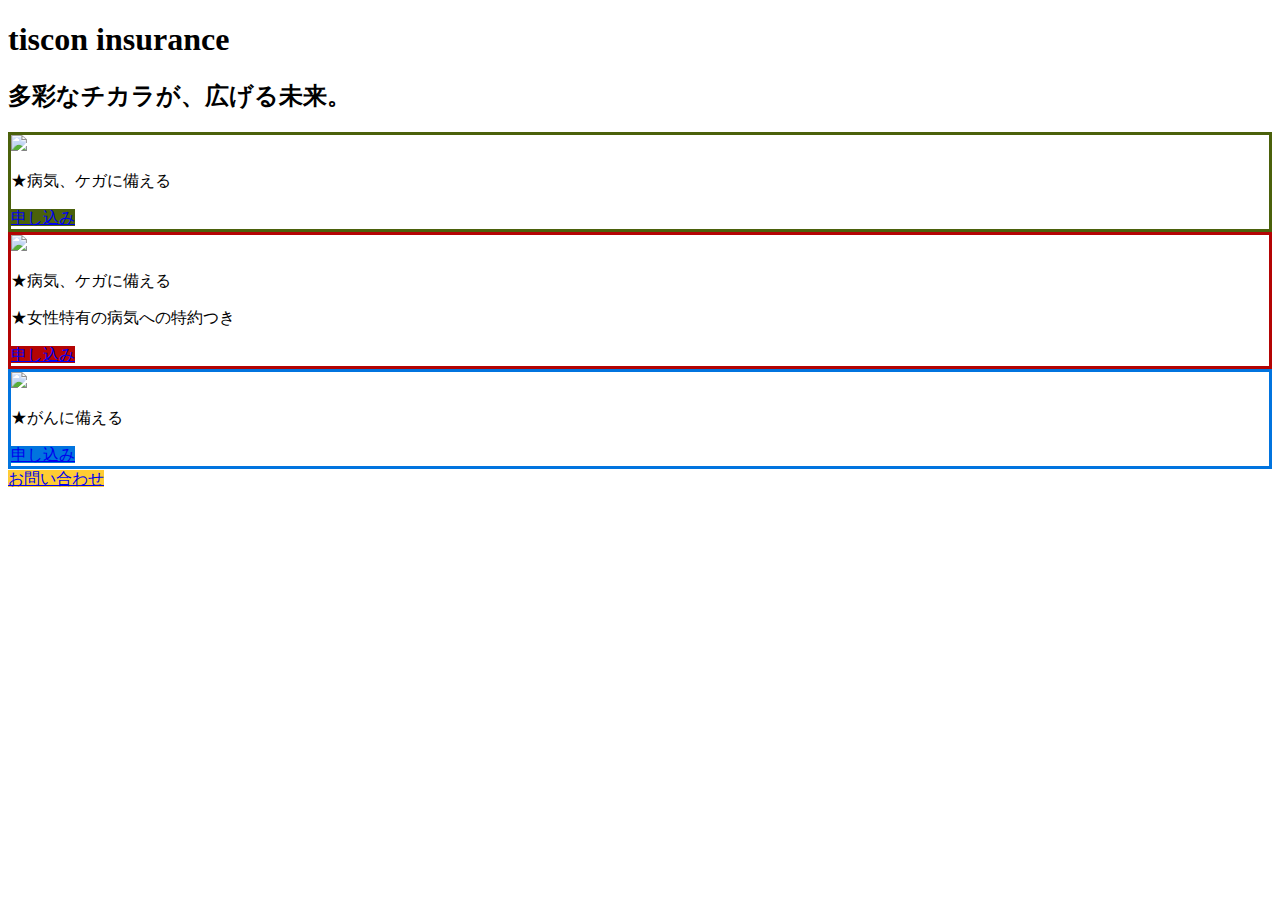
==== src/main/resources/template/index.html @ ede73564 "お問い合わせフォームへのリンク、速度向上" ====
<!DOCTYPE html>
<html xmlns:th="http://www.thymeleaf.org">
<head th:with="datetime=${#calendars.format(#calendars.createNow(),'yyyyMMddHHmmssSSS')}">
    <script th:src="@{/js/dummy.js}"></script>
    <link rel="stylesheet" th:href="@{/css/engineer.test.1.css(time=${datetime})}"/>

    <link rel="stylesheet" th:href="@{http://fonts.googleapis.com/css?family=Exo:900}"/>
    <link rel="stylesheet" th:href="@{https://cdn.jsdelivr.net/semantic-ui/2.2.6/semantic.min.css}"/>

    <link rel="stylesheet" th:href="@{/css/main.css}">

    <title>TOP</title>
</head>
<body>

<nav th:insert="header.html :: header"></nav>

<div class="full height image">
    <div class="ui main container">
        <div class="menu bar"></div>
        <div class="ui information container center aligned">
            <h1 class="ui header">tiscon insurance</h1>
            <h2 class="bland-message">多彩なチカラが、広げる未来。</h2>

            <div class="index-block">
                <div class="index-icon" style="border:solid 3px #4B610B;">
                    <img src="/img/icon_treat.png">
                    <p class="index-text" style="top:40px;">★病気、ケガに備える</p>
                    <a href="/action/order/accept?insuranceType=treat" class="index-button"
                       style="top:90px; background-color: #4B610B;">
                        申し込み
                    </a>
                </div>

                <div class="index-icon" style="border:solid 3px #B40404;">
                    <img src="/img/icon_treatLady.png">
                    <p class="index-text" style="top:10px;">★病気、ケガに備える</p>
                    <p class="index-text" style="top:20px;">★女性特有の病気への特約つき</p>
                    <a href="/action/order/accept?insuranceType=treatLady" class="index-button"
                       style="top:42px; background-color: #B40404;">
                        申し込み
                    </a>
                </div>

                <div class="index-icon" style="border:solid 3px #0174DF;">
                    <img src="/img/icon_future.png">
                    <p class="index-text" style="top:30px;">★がんに備える</p>
                    <a href="/action/order/accept?insuranceType=future" class="index-button"
                       style="top:80px; background-color: #0174DF;">
                        申し込み
                    </a>
                </div>
            </div>

            <a href="#" class="index-button"
               style="top:42px; background-color: #FFCC33;">お問い合わせ</a>

        </div>

    </div>
</div>
</div></body>
</html>
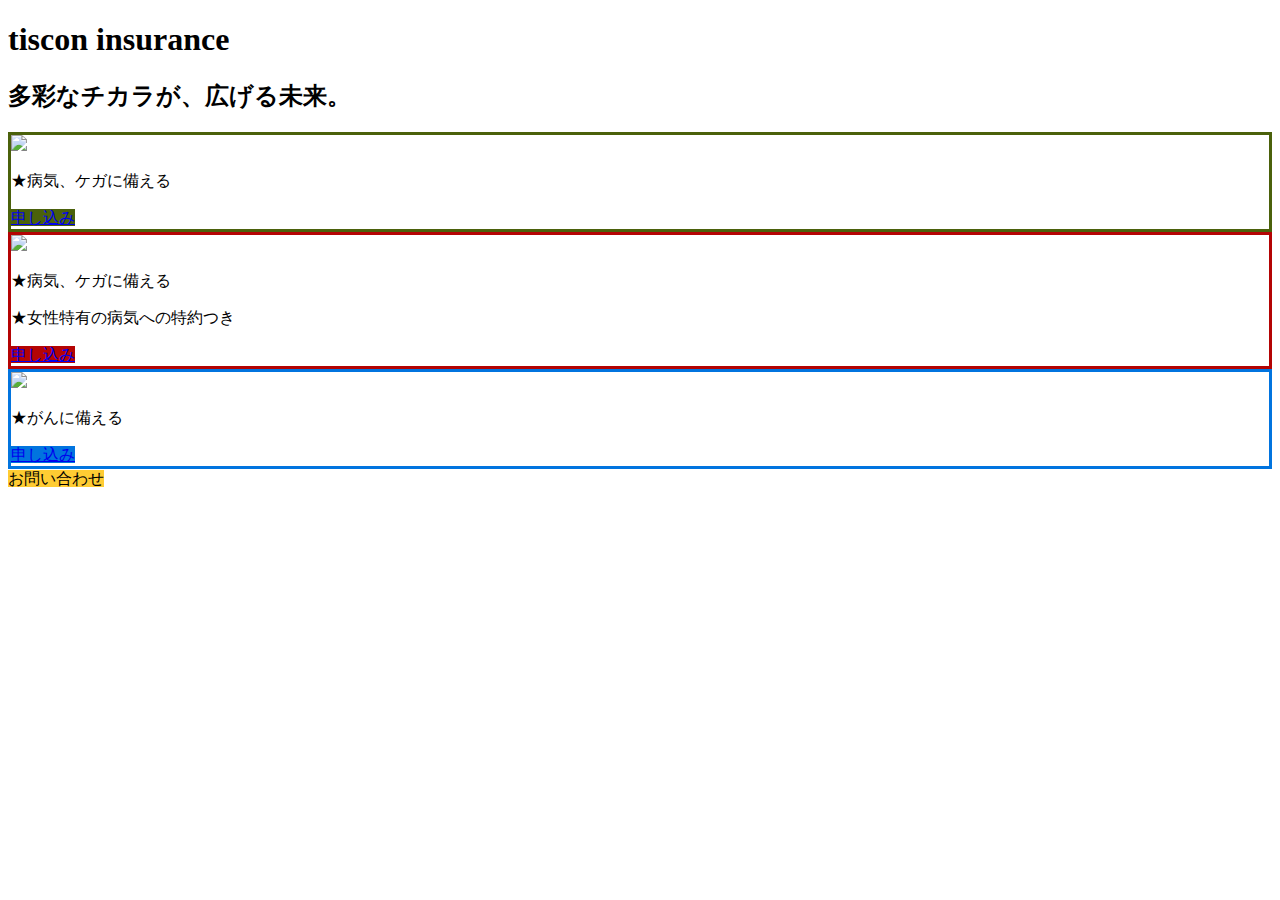
==== commit 72ff57a9: "リンク付け" ====
--- a/src/main/resources/template/index.html
+++ b/src/main/resources/template/index.html
@@ -52,7 +52,7 @@
                 </div>
             </div>
 
-            <a href="#" class="index-button"
+            <a th:href="@{/html/mailform.html}" class="index-button"
                style="top:42px; background-color: #FFCC33;">お問い合わせ</a>
 
         </div>
